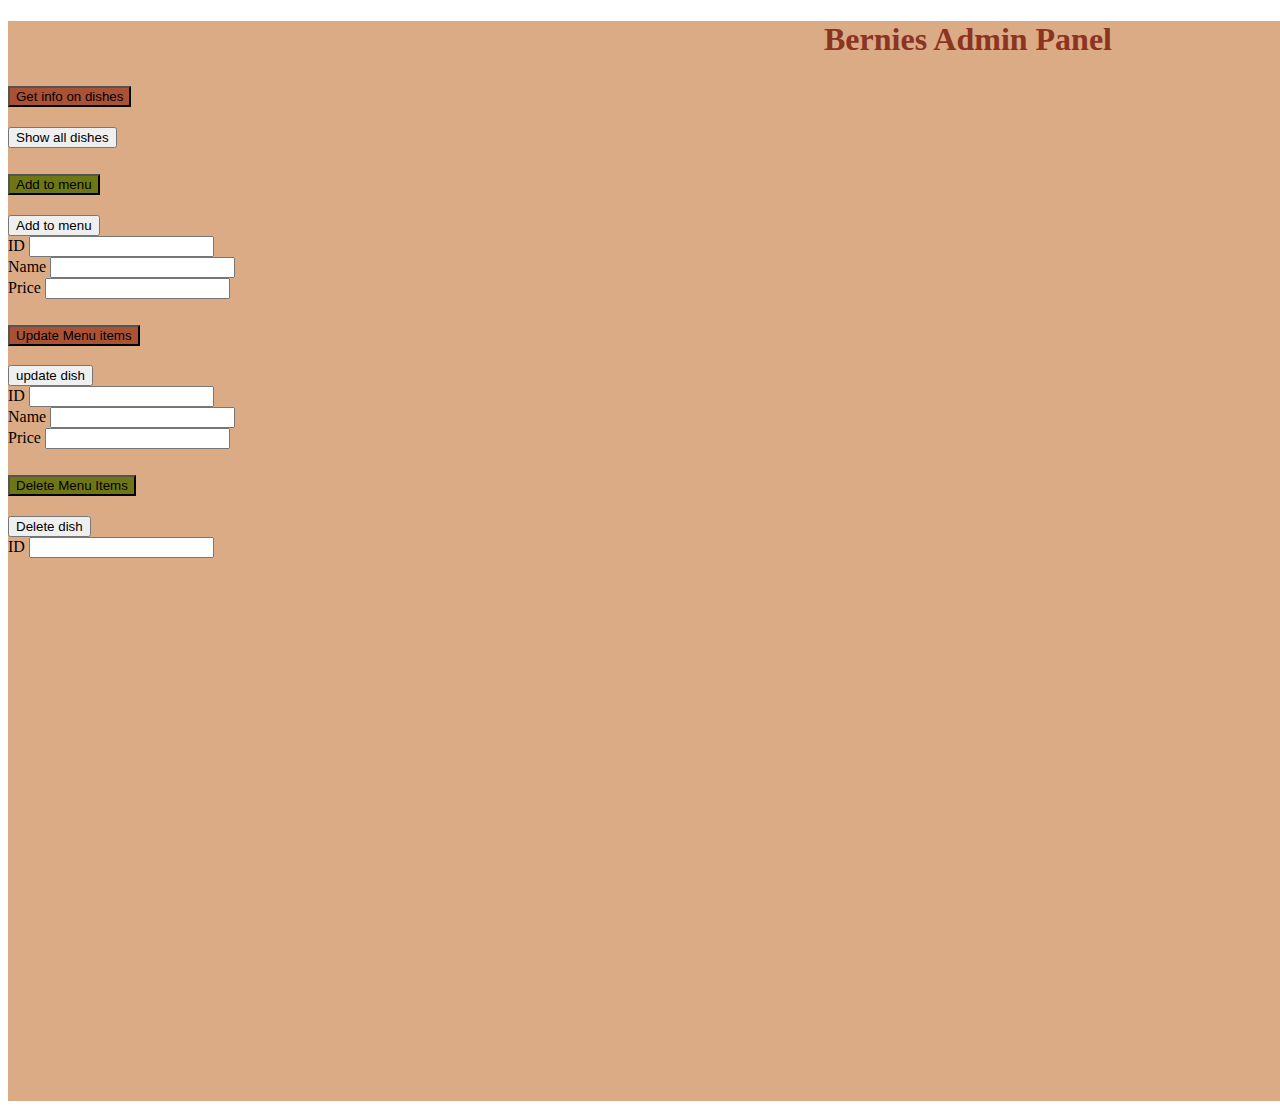
==== UI/index.html @ 327054cc "Add files via upload" ====
<!DOCTYPE html>
<html lang="en">
  <head>
    <meta charset="UTF-8" />
    <meta http-equiv="X-UA-Compatible" content="IE=edge" />
    <meta name="viewport" content="width=device-width, initial-scale=1.0" />
    <!-- Bootstrap CSS -->
    <link
      href="https://cdn.jsdelivr.net/npm/bootstrap@5.0.2/dist/css/bootstrap.min.css"
      rel="stylesheet"
      integrity="sha384-EVSTQN3/azprG1Anm3QDgpJLIm9Nao0Yz1ztcQTwFspd3yD65VohhpuuCOmLASjC"
      crossorigin="anonymous"
    />

    <title>Admin Panel Group Project</title>
  </head>
  <body>
    <div class="container-xxl" style=" background-color: #DBAB85; width: 1920px; height: 1080px;">
      <h1 style="text-align: center; color: #8B3422;">Bernies Admin Panel</h1> 

      <div class="row">
        <div class="accordion accordion-flush" id="get-accordion">
          <div class="accordion-item">
            <h2 class="accordion-header" id="flush-headingOne">
              <button
                class="accordion-button collapsed text-light" style="background-color: #AB5235;"
                type="button"
                data-bs-toggle="collapse"
                data-bs-target="#flush-collapseOne"
                aria-expanded="false"
                aria-controls="flush-collapseOne"
              >
                Get info on dishes
              </button>
            </h2>
            <div
              id="flush-collapseOne"
              class="accordion-collapse collapse"
              aria-labelledby="flush-headingOne"
              data-bs-parent="#get-accordion"
            >
              <div class="accordion-body">
                <button id="get-data-button">Show all dishes</button>
                <p id="get-content-area"></p>
              </div>
            </div>
          </div>
        </div>
      </div>

      <div class="row">
        <div class="accordion accordion-flush" id="post-accordion">
          <div class="accordion-item">
            <h2 class="accordion-header" id="flush-headingTwo">
              <button
                class="accordion-button collapsed text-light" style="background-color: #6F7714;"
                type="button"
                data-bs-toggle="collapse"
                data-bs-target="#flush-collapseTwo"
                aria-expanded="false"
                aria-controls="flush-collapseTwo"
              >
              Add to menu
              </button>
            </h2>
            <div
              id="flush-collapseTwo"
              class="accordion-collapse collapse"
              aria-labelledby="flush-headingTwo"
              data-bs-parent="#post-accordion"
            >
              <div class="accordion-body">
                <button id="post-button">Add to menu</button>
                <label for="basic-url" class="form-label"></label>
                <div class="input-group mb-3">
                  <span class="input-group-text" id="basic-addon3">ID 
                  <input type="text" class="form-control" id="post-id" aria-describedby="basic-addon3">
                </div>
                <div class="input-group mb-3">
                  <span class="input-group-text" id="basic-addon3">Name 
                  <input type="text" class="form-control" id="post-name" aria-describedby="basic-addon3">
                </div>
                <div class="input-group mb-3">
                  <span class="input-group-text" id="basic-addon3">Price 
                  <input type="text" class="form-control" id="post-price" aria-describedby="basic-addon3">
                </div>

                <p id="post-content-area"></p> 
              </div>
            </div>
          </div>
        </div>
      </div>

      <div class="row">
        <div class="accordion accordion-flush" id="accordionFlushExample">
          <div class="accordion-item">
            <h2 class="accordion-header" id="flush-headingThree">
              <button
                class="accordion-button collapsed text-light" style="background-color: #AB5235;"
                type="button"
                data-bs-toggle="collapse"
                data-bs-target="#flush-collapseThree"
                aria-expanded="false"
                aria-controls="flush-collapseThree"
              >
                Update Menu items
              </button>
            </h2>
            <div
              id="flush-collapseThree"
              class="accordion-collapse collapse"
              aria-labelledby="flush-headingThree"
              data-bs-parent="#accordionFlushExample"
            >
              <div class="accordion-body">
                <button id="put-button">update dish</button>
                <label for="basic-url" class="form-label"></label>
                <div class="input-group mb-3">
                  <span class="input-group-text" id="basic-addon3">ID 
                  <input type="text" class="form-control" id="put-id" aria-describedby="basic-addon3">
                </div>
                <div class="input-group mb-3">
                  <span class="input-group-text" id="basic-addon3">Name 
                  <input type="text" class="form-control" id="put-name" aria-describedby="basic-addon3">
                </div>
                <div class="input-group mb-3">
                  <span class="input-group-text" id="basic-addon3">Price 
                  <input type="text" class="form-control" id="put-price" aria-describedby="basic-addon3">
                </div>

                <p id="put-content-area"></p>
              </div>
            </div>
          </div>
        </div>
        
      </div>

      <div class="row">
        <div class="accordion accordion-flush" id="accordionFlushExample">
          <div class="accordion-item">
            <h2 class="accordion-header" id="flush-headingFour">
              <button
                class="accordion-button collapsed text-light" style="background-color: #6F7714;"
                type="button"
                data-bs-toggle="collapse"
                data-bs-target="#flush-collapseFour"
                aria-expanded="false"
                aria-controls="flush-collapseFour"
              >
                Delete Menu Items
              </button>
            </h2>
            <div
              id="flush-collapseFour"
              class="accordion-collapse collapse"
              aria-labelledby="flush-headingFour"
              data-bs-parent="#accordionFlushExample"
            >
              <div class="accordion-body">
                <button id="delete-button">Delete dish</button>
                <label for="basic-url" class="form-label"></label>
                <div class="input-group mb-3">
                  <span class="input-group-text" id="basic-addon3">ID
                  <input type="text" class="form-control" id="delete-id" aria-describedby="basic-addon3">
                </div>
                <p id="delete-content-area"></p>
              </div>
            </div>
          </div>
        </div>
        
      </div>
    </div>
    <script
      src="https://cdn.jsdelivr.net/npm/bootstrap@5.0.2/dist/js/bootstrap.bundle.min.js"
      integrity="sha384-MrcW6ZMFYlzcLA8Nl+NtUVF0sA7MsXsP1UyJoMp4YLEuNSfAP+JcXn/tWtIaxVXM"
      crossorigin="anonymous"
    ></script>
    <script src="./index.js"></script>
  </body>
</html>
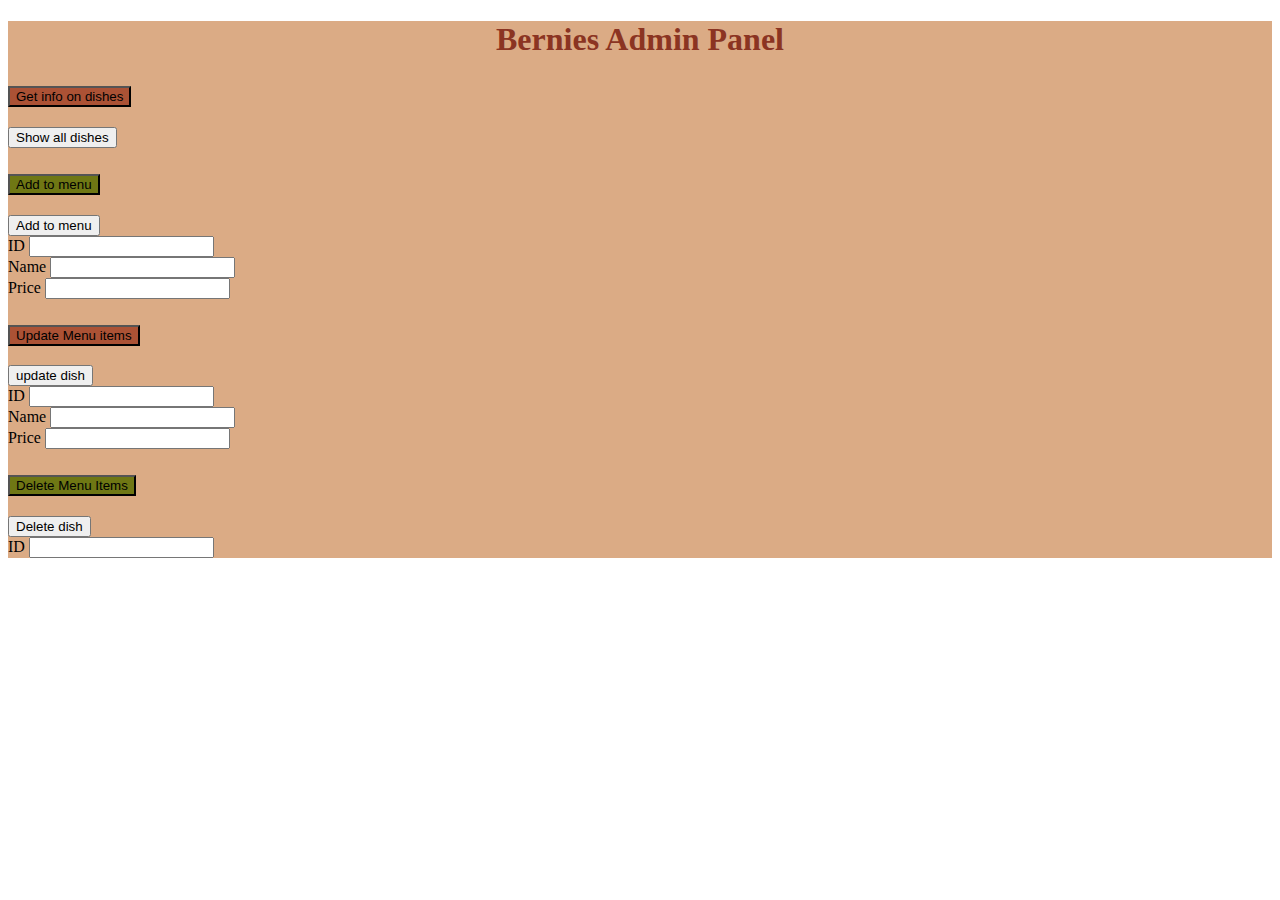
==== commit dce9b403: "Add files via upload" ====
--- a/UI/index.html
+++ b/UI/index.html
@@ -1,183 +1,183 @@
-<!DOCTYPE html>
-<html lang="en">
-  <head>
-    <meta charset="UTF-8" />
-    <meta http-equiv="X-UA-Compatible" content="IE=edge" />
-    <meta name="viewport" content="width=device-width, initial-scale=1.0" />
-    <!-- Bootstrap CSS -->
-    <link
-      href="https://cdn.jsdelivr.net/npm/bootstrap@5.0.2/dist/css/bootstrap.min.css"
-      rel="stylesheet"
-      integrity="sha384-EVSTQN3/azprG1Anm3QDgpJLIm9Nao0Yz1ztcQTwFspd3yD65VohhpuuCOmLASjC"
-      crossorigin="anonymous"
-    />
-
-    <title>Admin Panel Group Project</title>
-  </head>
-  <body>
-    <div class="container-xxl" style=" background-color: #DBAB85; width: 1920px; height: 1080px;">
-      <h1 style="text-align: center; color: #8B3422;">Bernies Admin Panel</h1> 
-
-      <div class="row">
-        <div class="accordion accordion-flush" id="get-accordion">
-          <div class="accordion-item">
-            <h2 class="accordion-header" id="flush-headingOne">
-              <button
-                class="accordion-button collapsed text-light" style="background-color: #AB5235;"
-                type="button"
-                data-bs-toggle="collapse"
-                data-bs-target="#flush-collapseOne"
-                aria-expanded="false"
-                aria-controls="flush-collapseOne"
-              >
-                Get info on dishes
-              </button>
-            </h2>
-            <div
-              id="flush-collapseOne"
-              class="accordion-collapse collapse"
-              aria-labelledby="flush-headingOne"
-              data-bs-parent="#get-accordion"
-            >
-              <div class="accordion-body">
-                <button id="get-data-button">Show all dishes</button>
-                <p id="get-content-area"></p>
-              </div>
-            </div>
-          </div>
-        </div>
-      </div>
-
-      <div class="row">
-        <div class="accordion accordion-flush" id="post-accordion">
-          <div class="accordion-item">
-            <h2 class="accordion-header" id="flush-headingTwo">
-              <button
-                class="accordion-button collapsed text-light" style="background-color: #6F7714;"
-                type="button"
-                data-bs-toggle="collapse"
-                data-bs-target="#flush-collapseTwo"
-                aria-expanded="false"
-                aria-controls="flush-collapseTwo"
-              >
-              Add to menu
-              </button>
-            </h2>
-            <div
-              id="flush-collapseTwo"
-              class="accordion-collapse collapse"
-              aria-labelledby="flush-headingTwo"
-              data-bs-parent="#post-accordion"
-            >
-              <div class="accordion-body">
-                <button id="post-button">Add to menu</button>
-                <label for="basic-url" class="form-label"></label>
-                <div class="input-group mb-3">
-                  <span class="input-group-text" id="basic-addon3">ID 
-                  <input type="text" class="form-control" id="post-id" aria-describedby="basic-addon3">
-                </div>
-                <div class="input-group mb-3">
-                  <span class="input-group-text" id="basic-addon3">Name 
-                  <input type="text" class="form-control" id="post-name" aria-describedby="basic-addon3">
-                </div>
-                <div class="input-group mb-3">
-                  <span class="input-group-text" id="basic-addon3">Price 
-                  <input type="text" class="form-control" id="post-price" aria-describedby="basic-addon3">
-                </div>
-
-                <p id="post-content-area"></p> 
-              </div>
-            </div>
-          </div>
-        </div>
-      </div>
-
-      <div class="row">
-        <div class="accordion accordion-flush" id="accordionFlushExample">
-          <div class="accordion-item">
-            <h2 class="accordion-header" id="flush-headingThree">
-              <button
-                class="accordion-button collapsed text-light" style="background-color: #AB5235;"
-                type="button"
-                data-bs-toggle="collapse"
-                data-bs-target="#flush-collapseThree"
-                aria-expanded="false"
-                aria-controls="flush-collapseThree"
-              >
-                Update Menu items
-              </button>
-            </h2>
-            <div
-              id="flush-collapseThree"
-              class="accordion-collapse collapse"
-              aria-labelledby="flush-headingThree"
-              data-bs-parent="#accordionFlushExample"
-            >
-              <div class="accordion-body">
-                <button id="put-button">update dish</button>
-                <label for="basic-url" class="form-label"></label>
-                <div class="input-group mb-3">
-                  <span class="input-group-text" id="basic-addon3">ID 
-                  <input type="text" class="form-control" id="put-id" aria-describedby="basic-addon3">
-                </div>
-                <div class="input-group mb-3">
-                  <span class="input-group-text" id="basic-addon3">Name 
-                  <input type="text" class="form-control" id="put-name" aria-describedby="basic-addon3">
-                </div>
-                <div class="input-group mb-3">
-                  <span class="input-group-text" id="basic-addon3">Price 
-                  <input type="text" class="form-control" id="put-price" aria-describedby="basic-addon3">
-                </div>
-
-                <p id="put-content-area"></p>
-              </div>
-            </div>
-          </div>
-        </div>
-        
-      </div>
-
-      <div class="row">
-        <div class="accordion accordion-flush" id="accordionFlushExample">
-          <div class="accordion-item">
-            <h2 class="accordion-header" id="flush-headingFour">
-              <button
-                class="accordion-button collapsed text-light" style="background-color: #6F7714;"
-                type="button"
-                data-bs-toggle="collapse"
-                data-bs-target="#flush-collapseFour"
-                aria-expanded="false"
-                aria-controls="flush-collapseFour"
-              >
-                Delete Menu Items
-              </button>
-            </h2>
-            <div
-              id="flush-collapseFour"
-              class="accordion-collapse collapse"
-              aria-labelledby="flush-headingFour"
-              data-bs-parent="#accordionFlushExample"
-            >
-              <div class="accordion-body">
-                <button id="delete-button">Delete dish</button>
-                <label for="basic-url" class="form-label"></label>
-                <div class="input-group mb-3">
-                  <span class="input-group-text" id="basic-addon3">ID
-                  <input type="text" class="form-control" id="delete-id" aria-describedby="basic-addon3">
-                </div>
-                <p id="delete-content-area"></p>
-              </div>
-            </div>
-          </div>
-        </div>
-        
-      </div>
-    </div>
-    <script
-      src="https://cdn.jsdelivr.net/npm/bootstrap@5.0.2/dist/js/bootstrap.bundle.min.js"
-      integrity="sha384-MrcW6ZMFYlzcLA8Nl+NtUVF0sA7MsXsP1UyJoMp4YLEuNSfAP+JcXn/tWtIaxVXM"
-      crossorigin="anonymous"
-    ></script>
-    <script src="./index.js"></script>
-  </body>
-</html>+<!DOCTYPE html>
+<html lang="en">
+  <head>
+    <meta charset="UTF-8" />
+    <meta http-equiv="X-UA-Compatible" content="IE=edge" />
+    <meta name="viewport" content="width=device-width, initial-scale=1.0" />
+    <!-- Bootstrap CSS -->
+    <link
+      href="https://cdn.jsdelivr.net/npm/bootstrap@5.0.2/dist/css/bootstrap.min.css"
+      rel="stylesheet"
+      integrity="sha384-EVSTQN3/azprG1Anm3QDgpJLIm9Nao0Yz1ztcQTwFspd3yD65VohhpuuCOmLASjC"
+      crossorigin="anonymous"
+    />
+
+    <title>Admin Panel Group Project</title>
+  </head>
+  <body>
+    <div class="container-md p-4" style=" background-color: #DBAB85; ">
+      <h1 style="text-align: center; color: #8B3422;">Bernies Admin Panel</h1> 
+
+      <div class="row">
+        <div class="accordion accordion-flush" id="get-accordion">
+          <div class="accordion-item">
+            <h2 class="accordion-header" id="flush-headingOne">
+              <button
+                class="accordion-button collapsed text-light" style="background-color: #AB5235;"
+                type="button"
+                data-bs-toggle="collapse"
+                data-bs-target="#flush-collapseOne"
+                aria-expanded="false"
+                aria-controls="flush-collapseOne"
+              >
+                Get info on dishes
+              </button>
+            </h2>
+            <div
+              id="flush-collapseOne"
+              class="accordion-collapse collapse"
+              aria-labelledby="flush-headingOne"
+              data-bs-parent="#get-accordion"
+            >
+              <div class="accordion-body">
+                <button id="get-data-button">Show all dishes</button>
+                <p id="get-content-area"></p>
+              </div>
+            </div>
+          </div>
+        </div>
+      </div>
+
+      <div class="row">
+        <div class="accordion accordion-flush" id="post-accordion">
+          <div class="accordion-item">
+            <h2 class="accordion-header" id="flush-headingTwo">
+              <button
+                class="accordion-button collapsed text-light" style="background-color: #6F7714;"
+                type="button"
+                data-bs-toggle="collapse"
+                data-bs-target="#flush-collapseTwo"
+                aria-expanded="false"
+                aria-controls="flush-collapseTwo"
+              >
+              Add to menu
+              </button>
+            </h2>
+            <div
+              id="flush-collapseTwo"
+              class="accordion-collapse collapse"
+              aria-labelledby="flush-headingTwo"
+              data-bs-parent="#post-accordion"
+            >
+              <div class="accordion-body">
+                <button id="post-button">Add to menu</button>
+                <label for="basic-url" class="form-label"></label>
+                <div class="input-group mb-3">
+                  <span class="input-group-text" id="basic-addon3">ID 
+                  <input type="text" class="form-control" id="post-id" aria-describedby="basic-addon3">
+                </div>
+                <div class="input-group mb-3">
+                  <span class="input-group-text" id="basic-addon3">Name 
+                  <input type="text" class="form-control" id="post-name" aria-describedby="basic-addon3">
+                </div>
+                <div class="input-group mb-3">
+                  <span class="input-group-text" id="basic-addon3">Price 
+                  <input type="text" class="form-control" id="post-price" aria-describedby="basic-addon3">
+                </div>
+
+                <p id="post-content-area"></p> 
+              </div>
+            </div>
+          </div>
+        </div>
+      </div>
+
+      <div class="row">
+        <div class="accordion accordion-flush" id="accordionFlushExample">
+          <div class="accordion-item">
+            <h2 class="accordion-header" id="flush-headingThree">
+              <button
+                class="accordion-button collapsed text-light" style="background-color: #AB5235;"
+                type="button"
+                data-bs-toggle="collapse"
+                data-bs-target="#flush-collapseThree"
+                aria-expanded="false"
+                aria-controls="flush-collapseThree"
+              >
+                Update Menu items
+              </button>
+            </h2>
+            <div
+              id="flush-collapseThree"
+              class="accordion-collapse collapse"
+              aria-labelledby="flush-headingThree"
+              data-bs-parent="#accordionFlushExample"
+            >
+              <div class="accordion-body">
+                <button id="put-button">update dish</button>
+                <label for="basic-url" class="form-label"></label>
+                <div class="input-group mb-3">
+                  <span class="input-group-text" id="basic-addon3">ID 
+                  <input type="text" class="form-control" id="put-id" aria-describedby="basic-addon3">
+                </div>
+                <div class="input-group mb-3">
+                  <span class="input-group-text" id="basic-addon3">Name 
+                  <input type="text" class="form-control" id="put-name" aria-describedby="basic-addon3">
+                </div>
+                <div class="input-group mb-3">
+                  <span class="input-group-text" id="basic-addon3">Price 
+                  <input type="text" class="form-control" id="put-price" aria-describedby="basic-addon3">
+                </div>
+
+                <p id="put-content-area"></p>
+              </div>
+            </div>
+          </div>
+        </div>
+        
+      </div>
+
+      <div class="row">
+        <div class="accordion accordion-flush" id="accordionFlushExample">
+          <div class="accordion-item">
+            <h2 class="accordion-header" id="flush-headingFour">
+              <button
+                class="accordion-button collapsed text-light" style="background-color: #6F7714;"
+                type="button"
+                data-bs-toggle="collapse"
+                data-bs-target="#flush-collapseFour"
+                aria-expanded="false"
+                aria-controls="flush-collapseFour"
+              >
+                Delete Menu Items
+              </button>
+            </h2>
+            <div
+              id="flush-collapseFour"
+              class="accordion-collapse collapse"
+              aria-labelledby="flush-headingFour"
+              data-bs-parent="#accordionFlushExample"
+            >
+              <div class="accordion-body">
+                <button id="delete-button">Delete dish</button>
+                <label for="basic-url" class="form-label"></label>
+                <div class="input-group mb-3">
+                  <span class="input-group-text" id="basic-addon3">ID
+                  <input type="text" class="form-control" id="delete-id" aria-describedby="basic-addon3">
+                </div>
+                <p id="delete-content-area"></p>
+              </div>
+            </div>
+          </div>
+        </div>
+        
+      </div>
+    </div>
+    <script
+      src="https://cdn.jsdelivr.net/npm/bootstrap@5.0.2/dist/js/bootstrap.bundle.min.js"
+      integrity="sha384-MrcW6ZMFYlzcLA8Nl+NtUVF0sA7MsXsP1UyJoMp4YLEuNSfAP+JcXn/tWtIaxVXM"
+      crossorigin="anonymous"
+    ></script>
+    <script src="./index.js"></script>
+  </body>
+</html>
